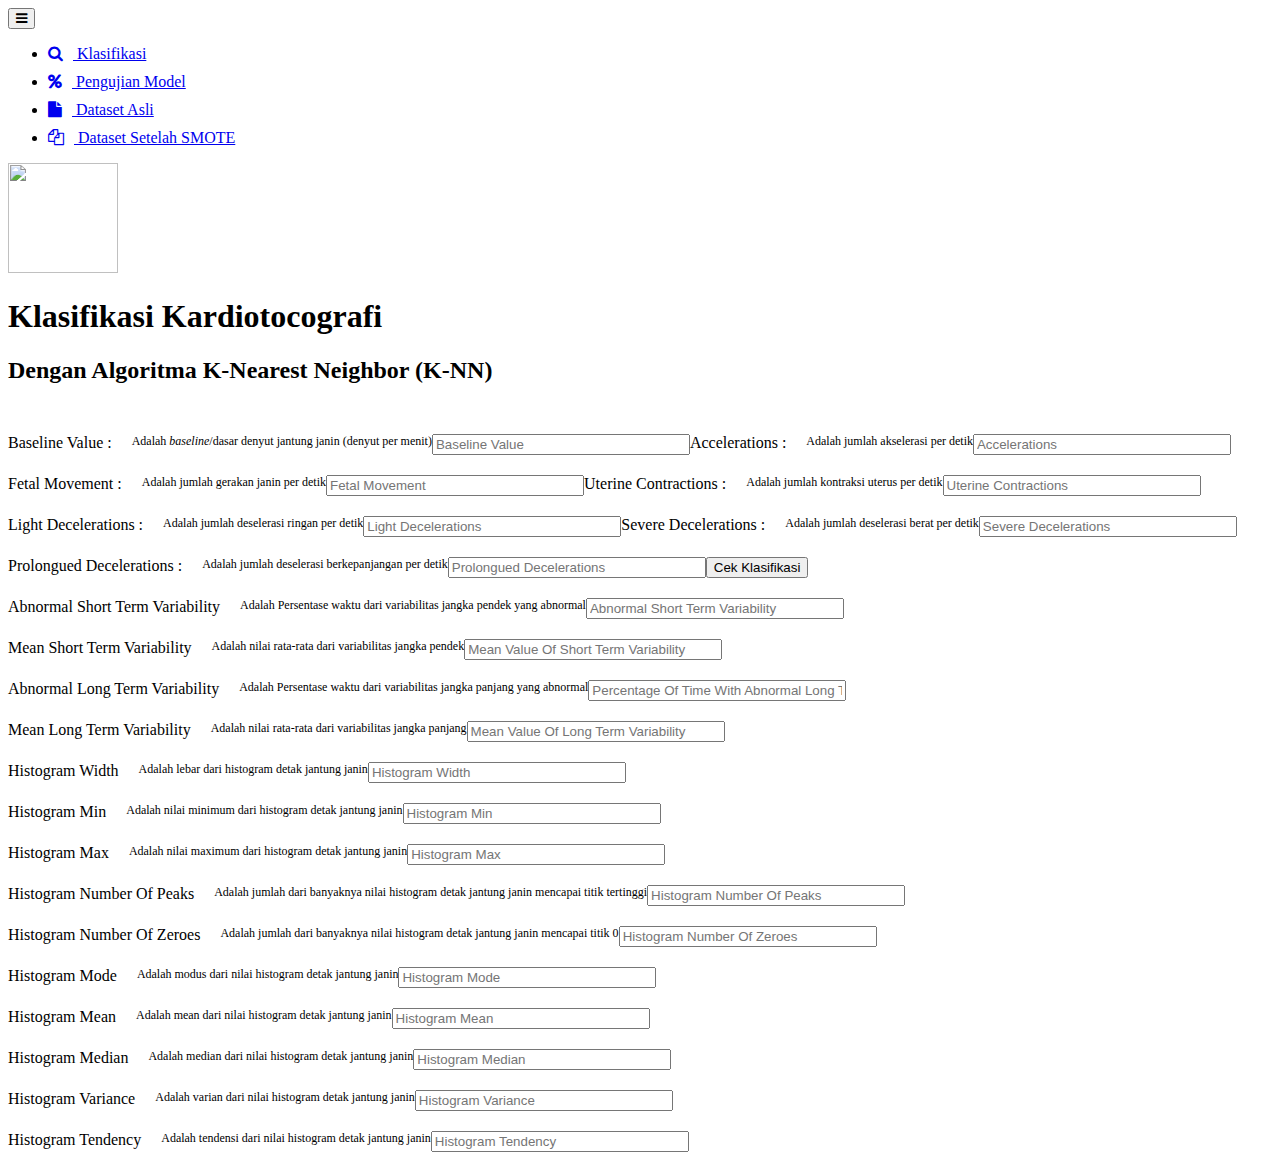
==== templates/index.html @ 3088de6f "tampilan home 2.0" ====
<!DOCTYPE html>
<html lang="en">

<head>
    <meta charset="utf-8">
    <meta content="width=device-width, initial-scale=1.0" name="viewport">

    <title>Klasifikasi Kardiotokografi Dengan Algoritma K-Nearest Neighbor (K-NN)</title>
    <meta content="" name="description">

    <meta content="" name="keywords">

    <!-- Favicons -->
    <link href="../static/img/favicon.png" rel="icon">
    <link href="../static/img/apple-touch-icon.png" rel="apple-touch-icon">

    <!-- Vendor CSS Files -->
    <link href="../static/bootstrap/css/bootstrap.min.css" rel="stylesheet">
    <link href="../static/bootstrap-icons/bootstrap-icons.css" rel="stylesheet">

    <!-- SIDEBAR -->
    <link rel="stylesheet" href="https://stackpath.bootstrapcdn.com/font-awesome/4.7.0/css/font-awesome.min.css">

    <!-- Template Main CSS File -->
    <link href="../static/style.css" rel="stylesheet">

</head>

<body data-bs-spy="scroll" data-bs-target="#navbar" data-bs-offset="100">

    <!-- SIDEBAR -->
    <div class="wrapper d-flex align-items-stretch">
        <nav id="sidebar" class="active">
            <div class="custom-menu">
                <button type="button" id="sidebarCollapse" class="btn btn-primary">
                    <i class="fa fa-bars"></i>
                    <span class="sr-only">Toggle Menu</span>
                </button>
            </div>
            <div class="p-4">

                <ul class="list-unstyled components mb-5">
                    <li class="active" style="margin-bottom: 10px;">
                        <a href="/"><span class="fa fa-search mr-3" style="margin-right: 10px;"></span> Klasifikasi</a>
                    </li>
                    <li style="margin-bottom: 10px;">
                        <a href="/pengujian"><span class="fa fa-percent mr-3" style="margin-right: 10px;"></span>
                            Pengujian Model</a>
                    </li>
                    <li style="margin-bottom: 10px;">
                        <a href="/datasetasli"><span class="fa fa-file mr-3" style="margin-right: 10px;"></span> Dataset
                            Asli</a>
                    </li>
                    <li style="margin-bottom: 10px;">
                        <a href="/datasetsmote"><span class="fa fa-copy mr-3" style="margin-right: 10px;"></span>
                            Dataset Setelah SMOTE</a>
                    </li>
                </ul>
            </div>
        </nav>

        <!-- Page Content  -->
        <div id="content" class="p-4 p-md-5 pt-5">
            <!-- ======= Hero Section ======= -->
            <section id="hero" class="hero d-flex">

                <div class="container">
                    <div class="row">
                        <div class="col-md-1 d-flex flex-column ">
                            <img src="../static/img/fetal1.png" alt="" width="110px" height="110px">
                        </div>
                        <div class="col-md-8 d-flex flex-column ">
                            <h1>Klasifikasi Kardiotocografi</h1>
                            <h2>Dengan Algoritma K-Nearest Neighbor (K-NN)</h2>
                        </div>

                        <form method="post" action="/result" enctype="multipart/form-data">
                            <div class="col-md-12" style="margin-top: 50px;">
                                <div class="mb-12 col-md-12" style="float: left; padding-bottom: 20px;">
                                    <div class="form-group">
                                        <label class="col-form-label col-md-3 col-sm-3 label-align"
                                            style="float: left; text-align: end; padding-right: 20px;">Baseline
                                            Value : </label>
                                        <div class="col-md-9 col-sm-9" style="float: left;">
                                            <input class="form-control col-md-2 col-sm-2" type="text"
                                                name="baseline_value" id="baseline_value" placeholder="Baseline Value"
                                                value="" style="width: 250px;">
                                            <label class="col-form-label col-md-12 col-sm-12 label-align"
                                                style="float: left; font-size: 12px;">Adalah <i>baseline</i>/dasar
                                                denyut jantung janin (denyut per menit)</label>
                                        </div>
                                    </div>
                                </div>
                                <div class="mb-12 col-md-12" style="float: left; padding-bottom: 20px;">
                                    <div class="form-group">
                                        <label class="col-form-label col-md-3 col-sm-3 label-align"
                                            style="float: left; text-align: end; padding-right: 20px;">Accelerations :
                                        </label>
                                        <div class="col-md-9 col-sm-9" style="float: left;">
                                            <input class="col-md-2 col-sm-2 form-control" style="width: 250px;"
                                                type="text" name="accelerations" id="accelerations"
                                                placeholder="Accelerations" value="">
                                            <label class="col-form-label col-md-12 col-sm-12 label-align"
                                                style="float: left; font-size: 12px;">Adalah jumlah akselerasi per
                                                detik</label>
                                        </div>
                                    </div>
                                </div>
                                <div class="mb-12 col-md-12" style="float: left; padding-bottom: 20px;">
                                    <div class="form-group">
                                        <label class="col-form-label col-md-3 col-sm-3 label-align"
                                            style="float: left; text-align: end; padding-right: 20px;">Fetal
                                            Movement : </label>
                                        <div class="col-md-9 col-sm-9" style="float: left;">
                                            <input class="col-md-2 col-sm-2 form-control" style="width: 250px;"
                                                type="text" name="fetal_movement" id="fetal_movement"
                                                placeholder="Fetal Movement" value="">
                                            <label class="col-form-label col-md-12 col-sm-12 label-align"
                                                style="float: left; font-size: 12px;">Adalah jumlah gerakan janin per
                                                detik</label>
                                        </div>
                                    </div>
                                </div>
                                <div class="mb-12 col-md-12" style="float: left; padding-bottom: 20px;">
                                    <div class="form-group">
                                        <label class="col-form-label col-md-3 col-sm-3 label-align"
                                            style="float: left; text-align: end; padding-right: 20px;">Uterine
                                            Contractions : </label>
                                        <div class="col-md-9 col-sm-9" style="float: left;">
                                            <input class="col-md-2 col-sm-2 form-control" style="width: 250px;"
                                                type="text" name="uterine_contractions" id="uterine_contractions"
                                                placeholder="Uterine Contractions" value="">
                                            <label class="col-form-label col-md-12 col-sm-12 label-align"
                                                style="float: left; font-size: 12px;">Adalah jumlah kontraksi uterus per
                                                detik</label>
                                        </div>
                                    </div>
                                </div>
                                <div class="mb-12 col-md-12" style="float: left; padding-bottom: 20px;">
                                    <div class="form-group">
                                        <label class="col-form-label col-md-3 col-sm-3 label-align"
                                            style="float: left; text-align: end; padding-right: 20px;">Light
                                            Decelerations : </label>
                                        <div class="col-md-9 col-sm-9" style="float: left;">
                                            <input class="col-md-2 col-sm-2 form-control" style="width: 250px;"
                                                type="text" name="light_decelerations" id="light_decelerations"
                                                placeholder="Light Decelerations" value="">
                                            <label class="col-form-label col-md-12 col-sm-12 label-align"
                                                style="float: left; font-size: 12px;">Adalah jumlah deselerasi ringan
                                                per detik</label>
                                        </div>
                                    </div>
                                </div>
                                <div class="mb-12 col-md-12" style="float: left; padding-bottom: 20px;">
                                    <div class="form-group">
                                        <label class="col-form-label col-md-3 col-sm-3 label-align"
                                            style="float: left; text-align: end; padding-right: 20px;">Severe
                                            Decelerations : </label>
                                        <div class="col-md-9 col-sm-9" style="float: left;">
                                            <input class="col-md-2 col-sm-2 form-control" style="width: 250px;"
                                                type="text" name="severe_decelerations" id="severe_decelerations"
                                                placeholder="Severe Decelerations" value="">
                                            <label class="col-form-label col-md-12 col-sm-12 label-align"
                                                style="float: left; font-size: 12px;">Adalah jumlah deselerasi berat
                                                per detik</label>
                                        </div>
                                    </div>
                                </div>
                                <div class="mb-12 col-md-12" style="float: left; padding-bottom: 20px;">
                                    <div class="form-group">
                                        <label class="col-form-label col-md-3 col-sm-3 label-align"
                                            style="float: left; text-align: end; padding-right: 20px;">Prolongued
                                            Decelerations : </label>
                                        <div class="col-md-9 col-sm-9" style="float: left;">
                                            <input class="col-md-2 col-sm-2 form-control" style="width: 250px;"
                                                type="text" name="prolongued_decelerations"
                                                id="prolongued_decelerations" placeholder="Prolongued Decelerations"
                                                value="">
                                            <label class="col-form-label col-md-12 col-sm-12 label-align"
                                                style="float: left; font-size: 12px;">Adalah jumlah deselerasi
                                                berkepanjangan per detik</label>
                                        </div>
                                    </div>
                                </div>
                                <div class="mb-12 col-md-12" style="float: left; padding-bottom: 20px;">
                                    <div class="form-group">
                                        <label class="col-form-label col-md-3 col-sm-3 label-align"
                                            style="float: left; text-align: end; padding-right: 20px;">Abnormal Short
                                            Term Variability</label>
                                        <div class="col-md-9 col-sm-9" style="float: left;">
                                            <input class="col-md-2 col-sm-2 form-control" style="width: 250px;"
                                                type="text" name="abnormal_short_term_variability"
                                                id="abnormal_short_term_variability"
                                                placeholder="Abnormal Short Term Variability" value="">
                                            <label class="col-form-label col-md-12 col-sm-12 label-align"
                                                style="float: left; font-size: 12px;">Adalah Persentase waktu dari
                                                variabilitas jangka pendek yang abnormal</label>
                                        </div>
                                    </div>
                                </div>
                                <div class="mb-12 col-md-12" style="float: left; padding-bottom: 20px;">
                                    <div class="form-group">
                                        <label class="col-form-label col-md-3 col-sm-3 label-align"
                                            style="float: left; text-align: end; padding-right: 20px;">Mean
                                            Short Term Variability</label>
                                        <div class="col-md-9 col-sm-9" style="float: left;">
                                            <input class="col-md-2 col-sm-2 form-control" style="width: 250px;"
                                                type="text" name="mean_value_of_short_term_variability"
                                                id="mean_value_of_short_term_variability"
                                                placeholder="Mean Value Of Short Term Variability" value="">
                                            <label class="col-form-label col-md-12 col-sm-12 label-align"
                                                style="float: left; font-size: 12px;">Adalah nilai rata-rata dari
                                                variabilitas jangka pendek</label>
                                        </div>
                                    </div>
                                </div>
                                <div class="mb-12 col-md-12" style="float: left; padding-bottom: 20px;">
                                    <div class="form-group">
                                        <label class="col-form-label col-md-3 col-sm-3 label-align"
                                            style="float: left; text-align: end; padding-right: 20px;">Abnormal Long
                                            Term Variability</label>
                                        <div class="col-md-9 col-sm-9" style="float: left;">
                                            <input class="col-md-2 col-sm-2 form-control" style="width: 250px;"
                                                type="text" name="percentage_of_time_with_abnormal"
                                                id="percentage_of_time_with_abnormal"
                                                placeholder="Percentage Of Time With Abnormal Long Term Variability"
                                                value="">
                                            <label class="col-form-label col-md-12 col-sm-12 label-align"
                                                style="float: left; font-size: 12px;">Adalah Persentase waktu dari
                                                variabilitas jangka panjang yang abnormal</label>
                                        </div>
                                    </div>
                                </div>
                                <div class="mb-12 col-md-12" style="float: left; padding-bottom: 20px;">
                                    <div class="form-group">
                                        <label class="col-form-label col-md-3 col-sm-3 label-align"
                                            style="float: left; text-align: end; padding-right: 20px;">Mean
                                            Long Term Variability</label>
                                        <div class="col-md-9 col-sm-9" style="float: left;">
                                            <input class="col-md-2 col-sm-2 form-control" style="width: 250px;"
                                                type="text" name="mean_value_of_long_term_variability"
                                                id="mean_value_of_long_term_variability"
                                                placeholder="Mean Value Of Long Term Variability" value="">
                                            <label class="col-form-label col-md-12 col-sm-12 label-align"
                                                style="float: left; font-size: 12px;">Adalah nilai rata-rata dari
                                                variabilitas jangka panjang</label>
                                        </div>
                                    </div>
                                </div>
                                <div class="mb-12 col-md-12" style="float: left; padding-bottom: 20px;">
                                    <div class="form-group">
                                        <label class="col-form-label col-md-3 col-sm-3 label-align"
                                            style="float: left; text-align: end; padding-right: 20px;">Histogram
                                            Width</label>
                                        <div class="col-md-9 col-sm-9" style="float: left;">
                                            <input class="col-md-2 col-sm-2 form-control" style="width: 250px;"
                                                type="text" name="histogram_width" id="histogram_width"
                                                placeholder="Histogram Width" value="">
                                            <label class="col-form-label col-md-12 col-sm-12 label-align"
                                                style="float: left; font-size: 12px;">Adalah lebar dari histogram detak
                                                jantung janin</label>
                                        </div>
                                    </div>
                                </div>
                                <div class="mb-12 col-md-12" style="float: left; padding-bottom: 20px;">
                                    <div class="form-group">
                                        <label class="col-form-label col-md-3 col-sm-3 label-align"
                                            style="float: left; text-align: end; padding-right: 20px;">Histogram
                                            Min</label>
                                        <div class="col-md-9 col-sm-9" style="float: left;">
                                            <input class="col-md-2 col-sm-2 form-control" style="width: 250px;"
                                                type="text" name="histogram_min" id="histogram_min"
                                                placeholder="Histogram Min" value="">
                                            <label class="col-form-label col-md-12 col-sm-12 label-align"
                                                style="float: left; font-size: 12px;">Adalah nilai minimum dari
                                                histogram detak jantung janin</label>
                                        </div>
                                    </div>
                                </div>
                                <div class="mb-12 col-md-12" style="float: left; padding-bottom: 20px;">
                                    <div class="form-group">
                                        <label class="col-form-label col-md-3 col-sm-3 label-align"
                                            style="float: left; text-align: end; padding-right: 20px;">Histogram
                                            Max</label>
                                        <div class="col-md-9 col-sm-9" style="float: left;">
                                            <input class="col-md-2 col-sm-2 form-control" style="width: 250px;"
                                                type="text" name="histogram_max" id="histogram_max"
                                                placeholder="Histogram Max" value="">
                                            <label class="col-form-label col-md-12 col-sm-12 label-align"
                                                style="float: left; font-size: 12px;">Adalah nilai maximum dari
                                                histogram detak jantung janin</label>
                                        </div>
                                    </div>
                                </div>
                                <div class="mb-12 col-md-12" style="float: left; padding-bottom: 20px;">
                                    <div class="form-group">
                                        <label class="col-form-label col-md-3 col-sm-3 label-align"
                                            style="float: left; text-align: end; padding-right: 20px;">Histogram Number
                                            Of Peaks</label>
                                        <div class="col-md-9 col-sm-9" style="float: left;">
                                            <input class="col-md-2 col-sm-2 form-control" style="width: 250px;"
                                                type="text" name="histogram_number_of_peaks"
                                                id="histogram_number_of_peaks" placeholder="Histogram Number Of Peaks"
                                                value="">
                                            <label class="col-form-label col-md-12 col-sm-12 label-align"
                                                style="float: left; font-size: 12px;">Adalah jumlah dari banyaknya nilai
                                                histogram detak jantung janin mencapai titik tertinggi</label>
                                        </div>
                                    </div>
                                </div>
                                <div class="mb-12 col-md-12" style="float: left; padding-bottom: 20px;">
                                    <div class="form-group">
                                        <label class="col-form-label col-md-3 col-sm-3 label-align"
                                            style="float: left; text-align: end; padding-right: 20px;">Histogram Number
                                            Of Zeroes</label>
                                        <div class="col-md-9 col-sm-9" style="float: left;">
                                            <input class="col-md-2 col-sm-2 form-control" style="width: 250px;"
                                                type="text" name="histogram_number_of_zeroes"
                                                id="histogram_number_of_zeroes" placeholder="Histogram Number Of Zeroes"
                                                value="">
                                            <label class="col-form-label col-md-12 col-sm-12 label-align"
                                                style="float: left; font-size: 12px;">Adalah jumlah dari banyaknya nilai
                                                histogram detak jantung janin mencapai titik 0</label>
                                        </div>
                                    </div>
                                </div>
                                <div class="mb-12 col-md-12" style="float: left; padding-bottom: 20px;">
                                    <div class="form-group">
                                        <label class="col-form-label col-md-3 col-sm-3 label-align"
                                            style="float: left; text-align: end; padding-right: 20px;">Histogram
                                            Mode</label>
                                        <div class="col-md-9 col-sm-9" style="float: left;">
                                            <input class="col-md-2 col-sm-2 form-control" style="width: 250px;"
                                                type="text" name="histogram_mode" id="histogram_mode"
                                                placeholder="Histogram Mode" value="">
                                            <label class="col-form-label col-md-12 col-sm-12 label-align"
                                                style="float: left; font-size: 12px;">Adalah modus dari nilai
                                                histogram detak jantung janin</label>
                                        </div>
                                    </div>
                                </div>
                                <div class="mb-12 col-md-12" style="float: left; padding-bottom: 20px;">
                                    <div class="form-group">
                                        <label class="col-form-label col-md-3 col-sm-3 label-align"
                                            style="float: left; text-align: end; padding-right: 20px;">Histogram
                                            Mean</label>
                                        <div class="col-md-9 col-sm-9" style="float: left;">
                                            <input class="col-md-2 col-sm-2 form-control" style="width: 250px;"
                                                type="text" name="histogram_mean" id="histogram_mean"
                                                placeholder="Histogram Mean" value="">
                                            <label class="col-form-label col-md-12 col-sm-12 label-align"
                                                style="float: left; font-size: 12px;">Adalah mean dari nilai
                                                histogram detak jantung janin</label>
                                        </div>
                                    </div>
                                </div>
                                <div class="mb-12 col-md-12" style="float: left; padding-bottom: 20px;">
                                    <div class="form-group">
                                        <label class="col-form-label col-md-3 col-sm-3 label-align"
                                            style="float: left; text-align: end; padding-right: 20px;">Histogram
                                            Median</label>
                                        <div class="col-md-9 col-sm-9" style="float: left;">
                                            <input class="col-md-2 col-sm-2 form-control" style="width: 250px;"
                                                type="text" name="histogram_median" id="histogram_median"
                                                placeholder="Histogram Median" value="">
                                            <label class="col-form-label col-md-12 col-sm-12 label-align"
                                                style="float: left; font-size: 12px;">Adalah median dari nilai
                                                histogram detak jantung janin</label>
                                        </div>
                                    </div>
                                </div>
                                <div class="mb-12 col-md-12" style="float: left; padding-bottom: 20px;">
                                    <div class="form-group">
                                        <label class="col-form-label col-md-3 col-sm-3 label-align"
                                            style="float: left; text-align: end; padding-right: 20px;">Histogram
                                            Variance</label>
                                        <div class="col-md-9 col-sm-9" style="float: left;">
                                            <input class="col-md-2 col-sm-2 form-control" style="width: 250px;"
                                                type="text" name="histogram_variance" id="histogram_variance"
                                                placeholder="Histogram Variance" value="">
                                            <label class="col-form-label col-md-12 col-sm-12 label-align"
                                                style="float: left; font-size: 12px;">Adalah varian dari nilai
                                                histogram detak jantung janin</label>
                                        </div>
                                    </div>
                                </div>
                                <div class="mb-12 col-md-12" style="float: left; padding-bottom: 20px;">
                                    <div class="form-group">
                                        <label class="col-form-label col-md-3 col-sm-3 label-align"
                                            style="float: left; text-align: end; padding-right: 20px;">Histogram
                                            Tendency</label>
                                        <div class="col-md-9 col-sm-9" style="float: left;">
                                            <input class="col-md-2 col-sm-2 form-control" style="width: 250px;"
                                                type="text" name="histogram_tendency" id="histogram_tendency"
                                                placeholder="Histogram Tendency" value="">
                                            <label class="col-form-label col-md-12 col-sm-12 label-align"
                                                style="float: left; font-size: 12px;">Adalah tendensi dari nilai
                                                histogram detak jantung janin</label>
                                        </div>
                                    </div>
                                </div>
                            </div>
                            <div class="col-md-12 d-flex flex-column" style="padding-left: 360px;">
                                <div class="text-center text-lg-start">
                                    <input class="btn btn-get-started" type="submit" value="Cek Klasifikasi">
                                </div>
                            </div>
                        </form>
                    </div>
                </div>
            </section>
            <!-- End Hero -->
        </div>
    </div>



    <a href="#" class="back-to-top d-flex align-items-center justify-content-center"><i
            class="bi bi-arrow-up-short"></i></a>

    <!-- Vendor JS Files -->
    <script src="../static/bootstrap/js/bootstrap.bundle.js"></script>

    <!-- SIDEBAR-->
    <script src="../static/sidebar/popper.js"></script>
    <script src="../static/sidebar/bootstrap.min.js"></script>
    <script src="../static/sidebar/jquery.min.js"></script>
    <script src="../static/sidebar/main.js"></script>


    <!-- Template Main JS File -->
    <script src="../static/main.js"></script>

</body>

</html>
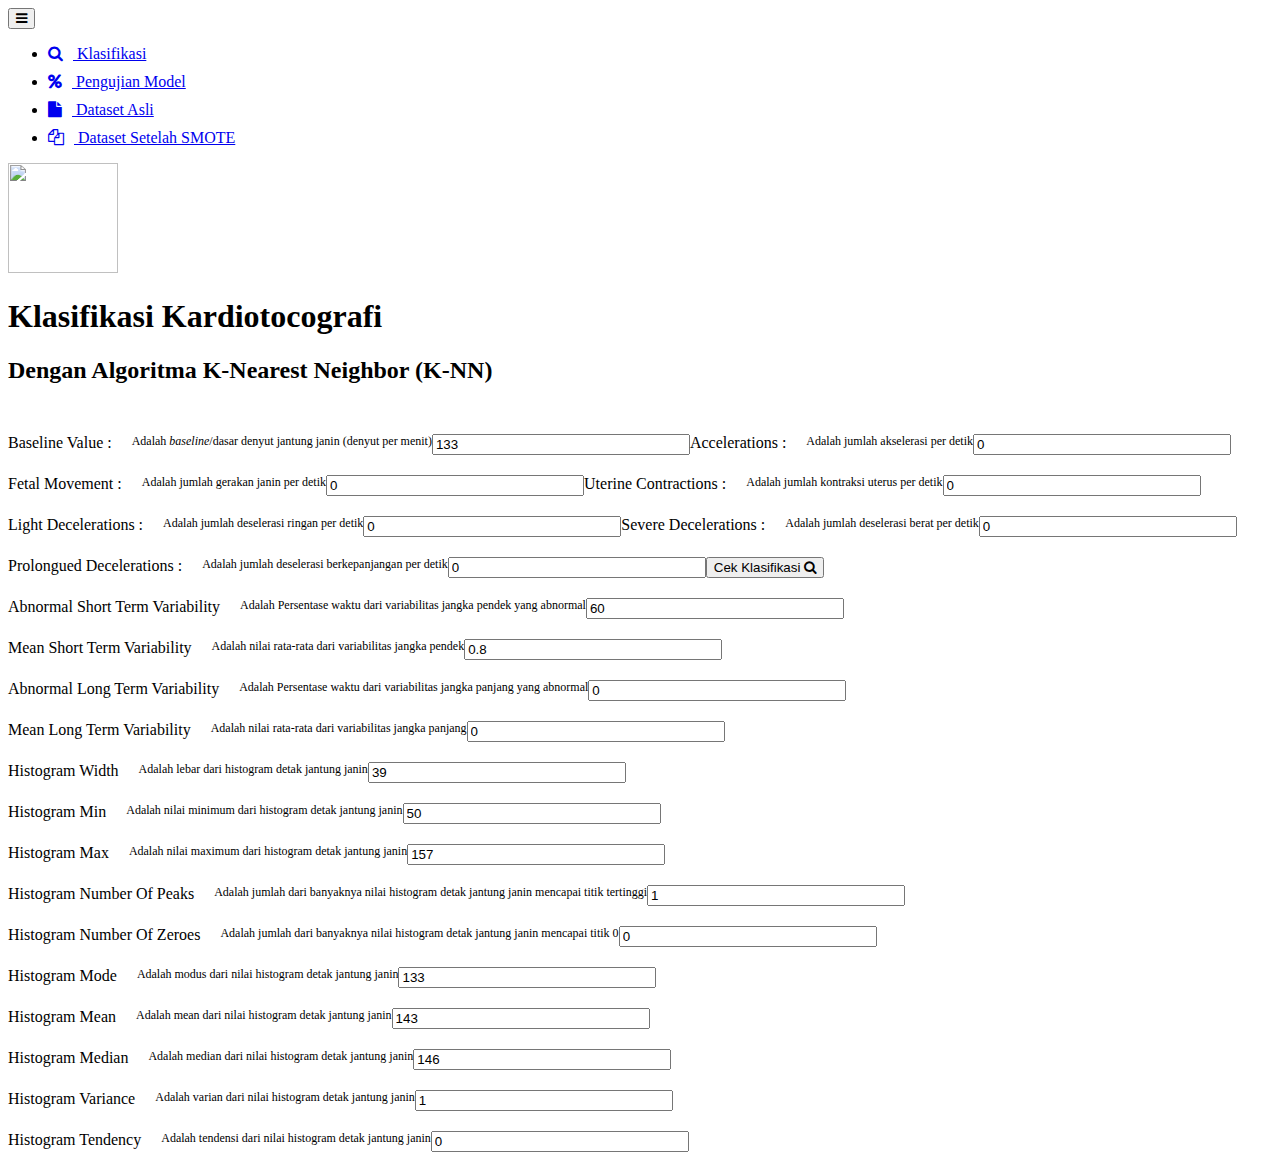
==== commit 238808b2: "add value modus in index.html" ====
--- a/templates/index.html
+++ b/templates/index.html
@@ -84,7 +84,7 @@
                                         <div class="col-md-9 col-sm-9" style="float: left;">
                                             <input class="form-control col-md-2 col-sm-2" type="text"
                                                 name="baseline_value" id="baseline_value" placeholder="Baseline Value"
-                                                value="" style="width: 250px;">
+                                                value=133 style="width: 250px;" required>
                                             <label class="col-form-label col-md-12 col-sm-12 label-align"
                                                 style="float: left; font-size: 12px;">Adalah <i>baseline</i>/dasar
                                                 denyut jantung janin (denyut per menit)</label>
@@ -99,7 +99,7 @@
                                         <div class="col-md-9 col-sm-9" style="float: left;">
                                             <input class="col-md-2 col-sm-2 form-control" style="width: 250px;"
                                                 type="text" name="accelerations" id="accelerations"
-                                                placeholder="Accelerations" value="">
+                                                placeholder="Accelerations" value=0 required>
                                             <label class="col-form-label col-md-12 col-sm-12 label-align"
                                                 style="float: left; font-size: 12px;">Adalah jumlah akselerasi per
                                                 detik</label>
@@ -114,7 +114,7 @@
                                         <div class="col-md-9 col-sm-9" style="float: left;">
                                             <input class="col-md-2 col-sm-2 form-control" style="width: 250px;"
                                                 type="text" name="fetal_movement" id="fetal_movement"
-                                                placeholder="Fetal Movement" value="">
+                                                placeholder="Fetal Movement" value=0 required>
                                             <label class="col-form-label col-md-12 col-sm-12 label-align"
                                                 style="float: left; font-size: 12px;">Adalah jumlah gerakan janin per
                                                 detik</label>
@@ -129,7 +129,7 @@
                                         <div class="col-md-9 col-sm-9" style="float: left;">
                                             <input class="col-md-2 col-sm-2 form-control" style="width: 250px;"
                                                 type="text" name="uterine_contractions" id="uterine_contractions"
-                                                placeholder="Uterine Contractions" value="">
+                                                placeholder="Uterine Contractions" value=0 required>
                                             <label class="col-form-label col-md-12 col-sm-12 label-align"
                                                 style="float: left; font-size: 12px;">Adalah jumlah kontraksi uterus per
                                                 detik</label>
@@ -144,7 +144,7 @@
                                         <div class="col-md-9 col-sm-9" style="float: left;">
                                             <input class="col-md-2 col-sm-2 form-control" style="width: 250px;"
                                                 type="text" name="light_decelerations" id="light_decelerations"
-                                                placeholder="Light Decelerations" value="">
+                                                placeholder="Light Decelerations" value=0 required>
                                             <label class="col-form-label col-md-12 col-sm-12 label-align"
                                                 style="float: left; font-size: 12px;">Adalah jumlah deselerasi ringan
                                                 per detik</label>
@@ -159,7 +159,7 @@
                                         <div class="col-md-9 col-sm-9" style="float: left;">
                                             <input class="col-md-2 col-sm-2 form-control" style="width: 250px;"
                                                 type="text" name="severe_decelerations" id="severe_decelerations"
-                                                placeholder="Severe Decelerations" value="">
+                                                placeholder="Severe Decelerations" value=0 required>
                                             <label class="col-form-label col-md-12 col-sm-12 label-align"
                                                 style="float: left; font-size: 12px;">Adalah jumlah deselerasi berat
                                                 per detik</label>
@@ -175,7 +175,7 @@
                                             <input class="col-md-2 col-sm-2 form-control" style="width: 250px;"
                                                 type="text" name="prolongued_decelerations"
                                                 id="prolongued_decelerations" placeholder="Prolongued Decelerations"
-                                                value="">
+                                                value=0 required>
                                             <label class="col-form-label col-md-12 col-sm-12 label-align"
                                                 style="float: left; font-size: 12px;">Adalah jumlah deselerasi
                                                 berkepanjangan per detik</label>
@@ -191,7 +191,7 @@
                                             <input class="col-md-2 col-sm-2 form-control" style="width: 250px;"
                                                 type="text" name="abnormal_short_term_variability"
                                                 id="abnormal_short_term_variability"
-                                                placeholder="Abnormal Short Term Variability" value="">
+                                                placeholder="Abnormal Short Term Variability" value=60 required>
                                             <label class="col-form-label col-md-12 col-sm-12 label-align"
                                                 style="float: left; font-size: 12px;">Adalah Persentase waktu dari
                                                 variabilitas jangka pendek yang abnormal</label>
@@ -207,7 +207,7 @@
                                             <input class="col-md-2 col-sm-2 form-control" style="width: 250px;"
                                                 type="text" name="mean_value_of_short_term_variability"
                                                 id="mean_value_of_short_term_variability"
-                                                placeholder="Mean Value Of Short Term Variability" value="">
+                                                placeholder="Mean Value Of Short Term Variability" value=0.8 required>
                                             <label class="col-form-label col-md-12 col-sm-12 label-align"
                                                 style="float: left; font-size: 12px;">Adalah nilai rata-rata dari
                                                 variabilitas jangka pendek</label>
@@ -224,7 +224,7 @@
                                                 type="text" name="percentage_of_time_with_abnormal"
                                                 id="percentage_of_time_with_abnormal"
                                                 placeholder="Percentage Of Time With Abnormal Long Term Variability"
-                                                value="">
+                                                value=0 required>
                                             <label class="col-form-label col-md-12 col-sm-12 label-align"
                                                 style="float: left; font-size: 12px;">Adalah Persentase waktu dari
                                                 variabilitas jangka panjang yang abnormal</label>
@@ -240,7 +240,7 @@
                                             <input class="col-md-2 col-sm-2 form-control" style="width: 250px;"
                                                 type="text" name="mean_value_of_long_term_variability"
                                                 id="mean_value_of_long_term_variability"
-                                                placeholder="Mean Value Of Long Term Variability" value="">
+                                                placeholder="Mean Value Of Long Term Variability" value=0 required>
                                             <label class="col-form-label col-md-12 col-sm-12 label-align"
                                                 style="float: left; font-size: 12px;">Adalah nilai rata-rata dari
                                                 variabilitas jangka panjang</label>
@@ -255,7 +255,7 @@
                                         <div class="col-md-9 col-sm-9" style="float: left;">
                                             <input class="col-md-2 col-sm-2 form-control" style="width: 250px;"
                                                 type="text" name="histogram_width" id="histogram_width"
-                                                placeholder="Histogram Width" value="">
+                                                placeholder="Histogram Width" value=39 required>
                                             <label class="col-form-label col-md-12 col-sm-12 label-align"
                                                 style="float: left; font-size: 12px;">Adalah lebar dari histogram detak
                                                 jantung janin</label>
@@ -270,7 +270,7 @@
                                         <div class="col-md-9 col-sm-9" style="float: left;">
                                             <input class="col-md-2 col-sm-2 form-control" style="width: 250px;"
                                                 type="text" name="histogram_min" id="histogram_min"
-                                                placeholder="Histogram Min" value="">
+                                                placeholder="Histogram Min" value=50 required>
                                             <label class="col-form-label col-md-12 col-sm-12 label-align"
                                                 style="float: left; font-size: 12px;">Adalah nilai minimum dari
                                                 histogram detak jantung janin</label>
@@ -285,7 +285,7 @@
                                         <div class="col-md-9 col-sm-9" style="float: left;">
                                             <input class="col-md-2 col-sm-2 form-control" style="width: 250px;"
                                                 type="text" name="histogram_max" id="histogram_max"
-                                                placeholder="Histogram Max" value="">
+                                                placeholder="Histogram Max" value=157 required>
                                             <label class="col-form-label col-md-12 col-sm-12 label-align"
                                                 style="float: left; font-size: 12px;">Adalah nilai maximum dari
                                                 histogram detak jantung janin</label>
@@ -301,7 +301,7 @@
                                             <input class="col-md-2 col-sm-2 form-control" style="width: 250px;"
                                                 type="text" name="histogram_number_of_peaks"
                                                 id="histogram_number_of_peaks" placeholder="Histogram Number Of Peaks"
-                                                value="">
+                                                value=1 required>
                                             <label class="col-form-label col-md-12 col-sm-12 label-align"
                                                 style="float: left; font-size: 12px;">Adalah jumlah dari banyaknya nilai
                                                 histogram detak jantung janin mencapai titik tertinggi</label>
@@ -317,7 +317,7 @@
                                             <input class="col-md-2 col-sm-2 form-control" style="width: 250px;"
                                                 type="text" name="histogram_number_of_zeroes"
                                                 id="histogram_number_of_zeroes" placeholder="Histogram Number Of Zeroes"
-                                                value="">
+                                                value=0 required>
                                             <label class="col-form-label col-md-12 col-sm-12 label-align"
                                                 style="float: left; font-size: 12px;">Adalah jumlah dari banyaknya nilai
                                                 histogram detak jantung janin mencapai titik 0</label>
@@ -332,7 +332,7 @@
                                         <div class="col-md-9 col-sm-9" style="float: left;">
                                             <input class="col-md-2 col-sm-2 form-control" style="width: 250px;"
                                                 type="text" name="histogram_mode" id="histogram_mode"
-                                                placeholder="Histogram Mode" value="">
+                                                placeholder="Histogram Mode" value=133 required>
                                             <label class="col-form-label col-md-12 col-sm-12 label-align"
                                                 style="float: left; font-size: 12px;">Adalah modus dari nilai
                                                 histogram detak jantung janin</label>
@@ -347,7 +347,7 @@
                                         <div class="col-md-9 col-sm-9" style="float: left;">
                                             <input class="col-md-2 col-sm-2 form-control" style="width: 250px;"
                                                 type="text" name="histogram_mean" id="histogram_mean"
-                                                placeholder="Histogram Mean" value="">
+                                                placeholder="Histogram Mean" value=143 required>
                                             <label class="col-form-label col-md-12 col-sm-12 label-align"
                                                 style="float: left; font-size: 12px;">Adalah mean dari nilai
                                                 histogram detak jantung janin</label>
@@ -362,7 +362,7 @@
                                         <div class="col-md-9 col-sm-9" style="float: left;">
                                             <input class="col-md-2 col-sm-2 form-control" style="width: 250px;"
                                                 type="text" name="histogram_median" id="histogram_median"
-                                                placeholder="Histogram Median" value="">
+                                                placeholder="Histogram Median" value=146 required>
                                             <label class="col-form-label col-md-12 col-sm-12 label-align"
                                                 style="float: left; font-size: 12px;">Adalah median dari nilai
                                                 histogram detak jantung janin</label>
@@ -377,7 +377,7 @@
                                         <div class="col-md-9 col-sm-9" style="float: left;">
                                             <input class="col-md-2 col-sm-2 form-control" style="width: 250px;"
                                                 type="text" name="histogram_variance" id="histogram_variance"
-                                                placeholder="Histogram Variance" value="">
+                                                placeholder="Histogram Variance" value=1 required>
                                             <label class="col-form-label col-md-12 col-sm-12 label-align"
                                                 style="float: left; font-size: 12px;">Adalah varian dari nilai
                                                 histogram detak jantung janin</label>
@@ -392,7 +392,7 @@
                                         <div class="col-md-9 col-sm-9" style="float: left;">
                                             <input class="col-md-2 col-sm-2 form-control" style="width: 250px;"
                                                 type="text" name="histogram_tendency" id="histogram_tendency"
-                                                placeholder="Histogram Tendency" value="">
+                                                placeholder="Histogram Tendency" value=0 required>
                                             <label class="col-form-label col-md-12 col-sm-12 label-align"
                                                 style="float: left; font-size: 12px;">Adalah tendensi dari nilai
                                                 histogram detak jantung janin</label>
@@ -402,7 +402,11 @@
                             </div>
                             <div class="col-md-12 d-flex flex-column" style="padding-left: 360px;">
                                 <div class="text-center text-lg-start">
-                                    <input class="btn btn-get-started" type="submit" value="Cek Klasifikasi">
+                                    <!-- <input class="btn btn-get-started" type="submit" value="Cek Klasifikasi"
+                                        style="height:50px;"> -->
+                                    <button type="submit" class="btn btn-get-started">
+                                        Cek Klasifikasi <i class="fa fa-search "></i>
+                                    </button>
                                 </div>
                             </div>
                         </form>
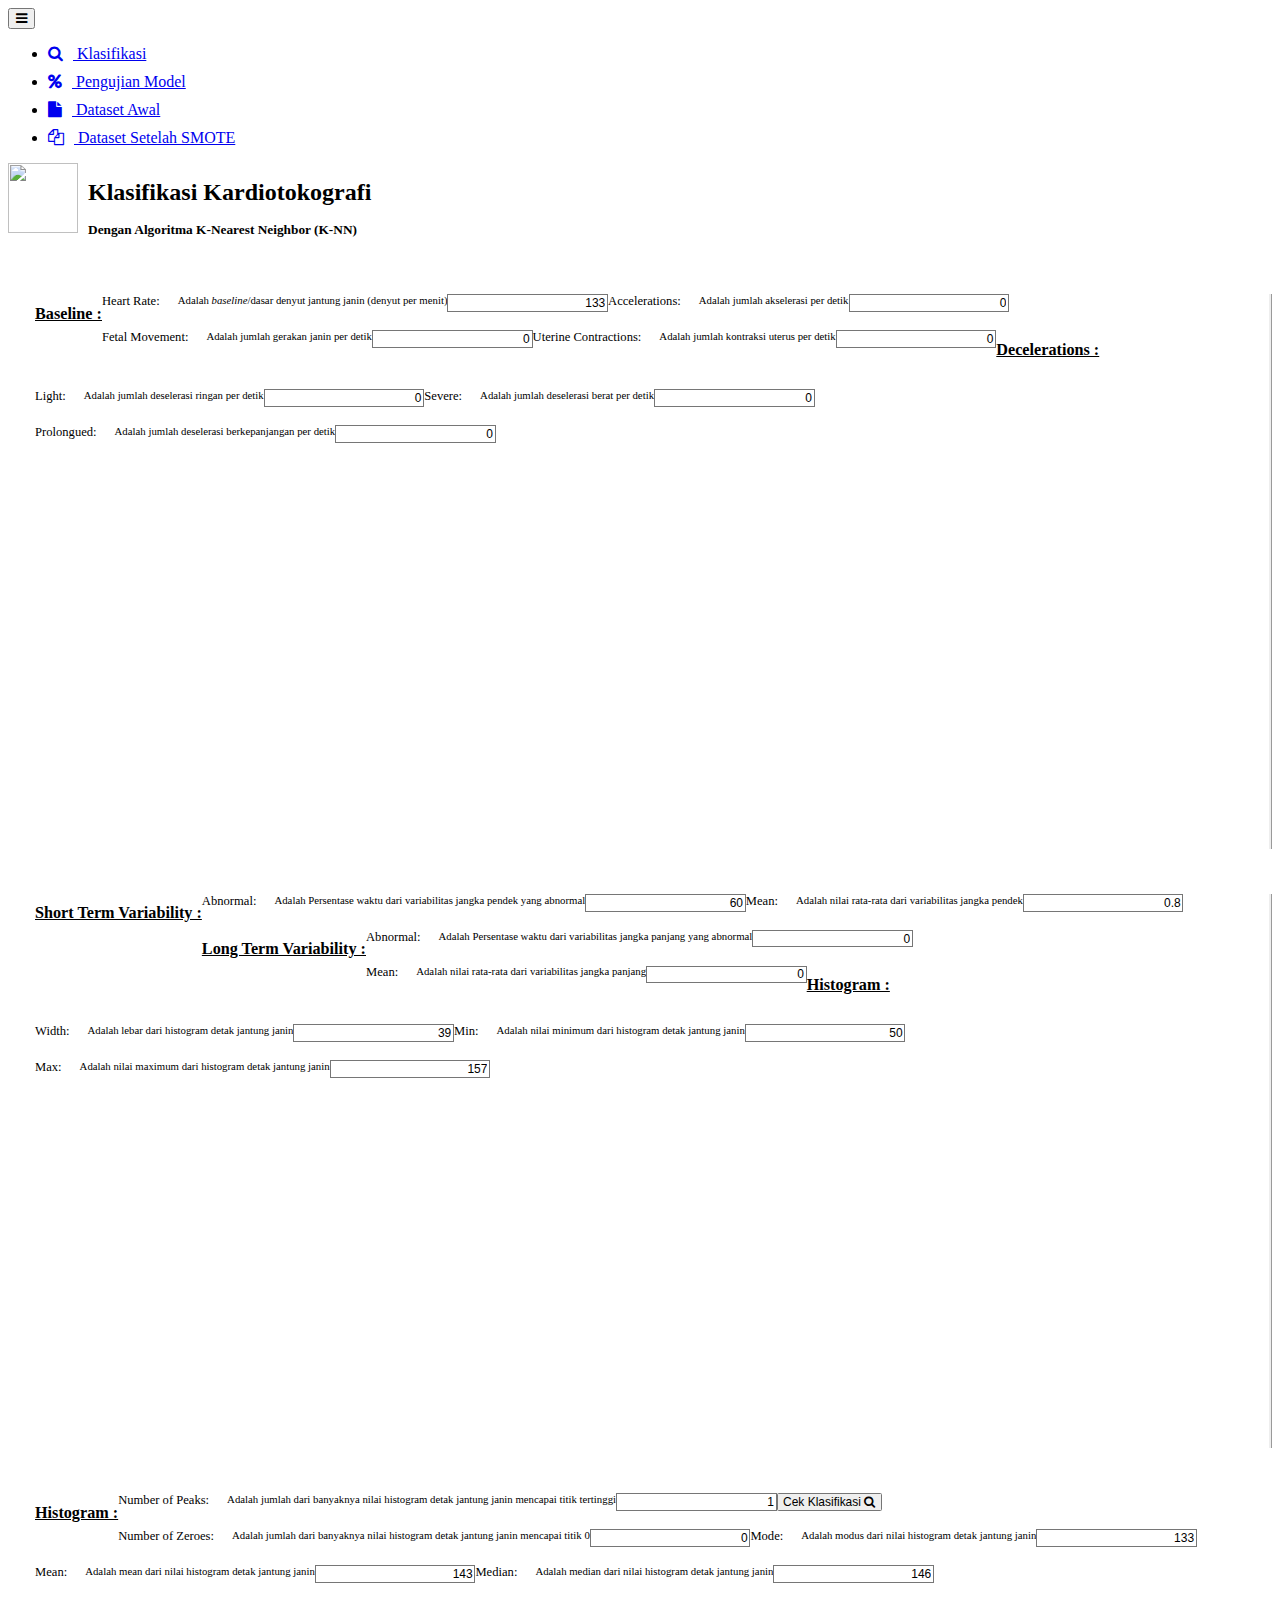
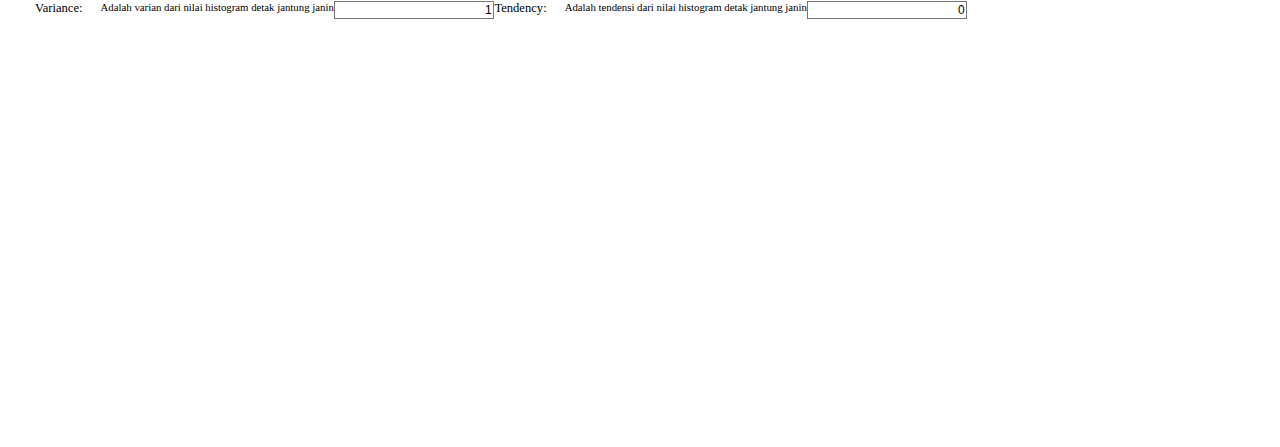
==== commit a9d29145: "update tampilan result" ====
--- a/templates/index.html
+++ b/templates/index.html
@@ -19,15 +19,34 @@
     <link href="../static/bootstrap-icons/bootstrap-icons.css" rel="stylesheet">
 
     <!-- SIDEBAR -->
-    <link rel="stylesheet" href="https://stackpath.bootstrapcdn.com/font-awesome/4.7.0/css/font-awesome.min.css">
+    <link href="../static/font-awesome-4.7.0/css/font-awesome.min.css" rel="stylesheet">
 
     <!-- Template Main CSS File -->
     <link href="../static/style.css" rel="stylesheet">
 
+    <!-- LOADER JQuery -->
+    <script src="https://code.jquery.com/jquery-3.5.1.min.js"></script>
+    <script src="https://cdnjs.cloudflare.com/ajax/libs/modernizr/2.8.3/modernizr.js"></script>
+    <script>
+        $(document).ready(function () {
+            var myVar;
+            $(".jsload").click(function () {
+                $("body").addClass("loading");
+            });
+        });
+    </script>
+
+    <style>
+        input {
+            text-align: right;
+        }
+    </style>
+
+
 </head>
 
 <body data-bs-spy="scroll" data-bs-target="#navbar" data-bs-offset="100">
-
+    <!-- <div id="loader"></div> -->
     <!-- SIDEBAR -->
     <div class="wrapper d-flex align-items-stretch">
         <nav id="sidebar" class="active">
@@ -41,19 +60,20 @@
 
                 <ul class="list-unstyled components mb-5">
                     <li class="active" style="margin-bottom: 10px;">
-                        <a href="/"><span class="fa fa-search mr-3" style="margin-right: 10px;"></span> Klasifikasi</a>
+                        <a href="/"><span class="fa fa-search mr-3" style="margin-right: 10px;">
+                            </span> Klasifikasi </a>
                     </li>
                     <li style="margin-bottom: 10px;">
                         <a href="/pengujian"><span class="fa fa-percent mr-3" style="margin-right: 10px;"></span>
-                            Pengujian Model</a>
+                            Pengujian Model </a>
                     </li>
                     <li style="margin-bottom: 10px;">
                         <a href="/datasetasli"><span class="fa fa-file mr-3" style="margin-right: 10px;"></span> Dataset
-                            Asli</a>
+                            Awal </a>
                     </li>
                     <li style="margin-bottom: 10px;">
                         <a href="/datasetsmote"><span class="fa fa-copy mr-3" style="margin-right: 10px;"></span>
-                            Dataset Setelah SMOTE</a>
+                            Dataset Setelah SMOTE </a>
                     </li>
                 </ul>
             </div>
@@ -62,45 +82,62 @@
         <!-- Page Content  -->
         <div id="content" class="p-4 p-md-5 pt-5">
             <!-- ======= Hero Section ======= -->
-            <section id="hero" class="hero d-flex">
-
-                <div class="container">
-                    <div class="row">
-                        <div class="col-md-1 d-flex flex-column ">
-                            <img src="../static/img/fetal1.png" alt="" width="110px" height="110px">
+            <section id="hero" class="hero">
+
+                <!-- <div class="container" style="margin-left: 0px; margin-right: 0px;"> -->
+                <div class="row">
+                    <div class="col-md-12">
+                        <div class="col-md-5" style="float: left; text-align: end; padding-right: 10px;">
+                            <img src="../static/img/fetal1.png" alt="" width="70px" height="70px">
                         </div>
-                        <div class="col-md-8 d-flex flex-column ">
-                            <h1>Klasifikasi Kardiotocografi</h1>
-                            <h2>Dengan Algoritma K-Nearest Neighbor (K-NN)</h2>
+                        <div class="col-md-6" style="float: left;">
+                            <h1 style="font-size: x-large;">Klasifikasi Kardiotokografi</h1>
+                            <h2 style="font-size: smaller;">Dengan Algoritma K-Nearest Neighbor (K-NN)</h2>
                         </div>
-
+                    </div>
+                    <div style="zoom: 90%">
                         <form method="post" action="/result" enctype="multipart/form-data">
-                            <div class="col-md-12" style="margin-top: 50px;">
-                                <div class="mb-12 col-md-12" style="float: left; padding-bottom: 20px;">
-                                    <div class="form-group">
-                                        <label class="col-form-label col-md-3 col-sm-3 label-align"
-                                            style="float: left; text-align: end; padding-right: 20px;">Baseline
-                                            Value : </label>
-                                        <div class="col-md-9 col-sm-9" style="float: left;">
-                                            <input class="form-control col-md-2 col-sm-2" type="text"
-                                                name="baseline_value" id="baseline_value" placeholder="Baseline Value"
-                                                value=133 style="width: 250px;" required>
-                                            <label class="col-form-label col-md-12 col-sm-12 label-align"
-                                                style="float: left; font-size: 12px;">Adalah <i>baseline</i>/dasar
+                            <!-- Kolom 1 -->
+                            <div class="col-md-4"
+                                style="margin-top: 50px; float: left; padding-left: 30px; border-right-style: ridge; height: 616px">
+                                <div class="mb-12 col-md-12" style="float: left; padding-bottom: 20px;">
+                                    <!-- <label class="col-form-label col-md-6 col-sm-6 label-align"
+                                    style="float: left; padding-right: 20px; font-size: x-large;"><u>Decelerations
+                                        :</u>
+                                </label> -->
+                                    <h1 style="font-size: large;"><u>Baseline : </u></h1>
+                                </div>
+                                <div class="mb-12 col-md-12" style="float: left; padding-bottom: 20px;">
+                                    <div class="form-group">
+                                        <label class="col-form-label col-md-2 col-sm-2 label-align"
+                                            style="float: left; text-align: end; font-size: 14px;">Heart
+                                            Rate</label>
+                                        <label class="col-form-label col-md-1 col-sm-1 label-align"
+                                            style="float: left; text-align: end; padding-right: 20px; font-size: 14px;">
+                                            : </label>
+                                        <div class="col-md-9 col-sm-9" style="float: left;">
+                                            <input class="col-md-2 col-sm-2 form-control inputcss" type="text"
+                                                name="baseline_value" id="baseline_value" placeholder="" value=133
+                                                maxlength="3" required>
+                                            <label class="col-form-label col-md-9 col-sm-9 label-align"
+                                                style="float: left; font-size: 12px; ">Adalah
+                                                <i>baseline</i>/dasar
                                                 denyut jantung janin (denyut per menit)</label>
                                         </div>
                                     </div>
                                 </div>
                                 <div class="mb-12 col-md-12" style="float: left; padding-bottom: 20px;">
                                     <div class="form-group">
-                                        <label class="col-form-label col-md-3 col-sm-3 label-align"
-                                            style="float: left; text-align: end; padding-right: 20px;">Accelerations :
-                                        </label>
-                                        <div class="col-md-9 col-sm-9" style="float: left;">
-                                            <input class="col-md-2 col-sm-2 form-control" style="width: 250px;"
-                                                type="text" name="accelerations" id="accelerations"
-                                                placeholder="Accelerations" value=0 required>
-                                            <label class="col-form-label col-md-12 col-sm-12 label-align"
+                                        <label class="col-form-label col-md-2 col-sm-2 label-align"
+                                            style="float: left; text-align: end; font-size: 14px;">Accelerations</label>
+                                        <label class="col-form-label col-md-1 col-sm-1 label-align"
+                                            style="float: left; text-align: end; padding-right: 20px; font-size: 14px;">
+                                            : </label>
+                                        <div class="col-md-9 col-sm-9" style="float: left;">
+                                            <input class="col-md-2 col-sm-2 form-control inputcss" type="text"
+                                                name="accelerations" id="accelerations" placeholder="" value=0
+                                                maxlength="5" required>
+                                            <label class="col-form-label col-md-9 col-sm-9 label-align"
                                                 style="float: left; font-size: 12px;">Adalah jumlah akselerasi per
                                                 detik</label>
                                         </div>
@@ -108,14 +145,17 @@
                                 </div>
                                 <div class="mb-12 col-md-12" style="float: left; padding-bottom: 20px;">
                                     <div class="form-group">
-                                        <label class="col-form-label col-md-3 col-sm-3 label-align"
-                                            style="float: left; text-align: end; padding-right: 20px;">Fetal
-                                            Movement : </label>
-                                        <div class="col-md-9 col-sm-9" style="float: left;">
-                                            <input class="col-md-2 col-sm-2 form-control" style="width: 250px;"
-                                                type="text" name="fetal_movement" id="fetal_movement"
-                                                placeholder="Fetal Movement" value=0 required>
-                                            <label class="col-form-label col-md-12 col-sm-12 label-align"
+                                        <label class="col-form-label col-md-2 col-sm-2 label-align"
+                                            style="float: left; text-align: end; font-size: 14px;">Fetal
+                                            Movement</label>
+                                        <label class="col-form-label col-md-1 col-sm-1 label-align"
+                                            style="float: left; text-align: end; padding-right: 20px; font-size: 14px;">
+                                            : </label>
+                                        <div class="col-md-9 col-sm-9" style="float: left;">
+                                            <input class="col-md-2 col-sm-2 form-control inputcss" type="text"
+                                                name="fetal_movement" id="fetal_movement" placeholder="" value=0
+                                                maxlength="5" required>
+                                            <label class="col-form-label col-md-9 col-sm-9 label-align"
                                                 style="float: left; font-size: 12px;">Adalah jumlah gerakan janin per
                                                 detik</label>
                                         </div>
@@ -123,29 +163,41 @@
                                 </div>
                                 <div class="mb-12 col-md-12" style="float: left; padding-bottom: 20px;">
                                     <div class="form-group">
-                                        <label class="col-form-label col-md-3 col-sm-3 label-align"
-                                            style="float: left; text-align: end; padding-right: 20px;">Uterine
-                                            Contractions : </label>
-                                        <div class="col-md-9 col-sm-9" style="float: left;">
-                                            <input class="col-md-2 col-sm-2 form-control" style="width: 250px;"
-                                                type="text" name="uterine_contractions" id="uterine_contractions"
-                                                placeholder="Uterine Contractions" value=0 required>
-                                            <label class="col-form-label col-md-12 col-sm-12 label-align"
+                                        <label class="col-form-label col-md-2 col-sm-2 label-align"
+                                            style="float: left; text-align: end; font-size: 14px;">Uterine
+                                            Contractions</label>
+                                        <label class="col-form-label col-md-1 col-sm-1 label-align"
+                                            style="float: left; text-align: end; padding-right: 20px; font-size: 14px;">
+                                            : </label>
+                                        <div class="col-md-9 col-sm-9" style="float: left;">
+                                            <input class="col-md-2 col-sm-2 form-control inputcss" type="text"
+                                                name="uterine_contractions" id="uterine_contractions" placeholder=""
+                                                value=0 maxlength="5" required>
+                                            <label class="col-form-label col-md-9 col-sm-9 label-align"
                                                 style="float: left; font-size: 12px;">Adalah jumlah kontraksi uterus per
                                                 detik</label>
                                         </div>
                                     </div>
                                 </div>
                                 <div class="mb-12 col-md-12" style="float: left; padding-bottom: 20px;">
-                                    <div class="form-group">
-                                        <label class="col-form-label col-md-3 col-sm-3 label-align"
-                                            style="float: left; text-align: end; padding-right: 20px;">Light
-                                            Decelerations : </label>
-                                        <div class="col-md-9 col-sm-9" style="float: left;">
-                                            <input class="col-md-2 col-sm-2 form-control" style="width: 250px;"
-                                                type="text" name="light_decelerations" id="light_decelerations"
-                                                placeholder="Light Decelerations" value=0 required>
-                                            <label class="col-form-label col-md-12 col-sm-12 label-align"
+                                    <!-- <label class="col-form-label col-md-6 col-sm-6 label-align"
+                                    style="float: left; padding-right: 20px; font-size: x-large;"><u>Decelerations
+                                        :</u>
+                                </label> -->
+                                    <h1 style="font-size: large;"><u>Decelerations : </u></h1>
+                                </div>
+                                <div class="mb-12 col-md-12" style="float: left; padding-bottom: 20px;">
+                                    <div class="form-group">
+                                        <label class="col-form-label col-md-2 col-sm-2 label-align"
+                                            style="float: left; text-align: end; font-size: 14px;">Light</label>
+                                        <label class="col-form-label col-md-1 col-sm-1 label-align"
+                                            style="float: left; text-align: end; padding-right: 20px; font-size: 14px;">
+                                            : </label>
+                                        <div class="col-md-9 col-sm-9" style="float: left;">
+                                            <input class="col-md-2 col-sm-2 form-control inputcss" type="text"
+                                                name="light_decelerations" id="light_decelerations" placeholder=""
+                                                value=0 maxlength="5" required>
+                                            <label class="col-form-label col-md-9 col-sm-9 label-align"
                                                 style="float: left; font-size: 12px;">Adalah jumlah deselerasi ringan
                                                 per detik</label>
                                         </div>
@@ -153,14 +205,16 @@
                                 </div>
                                 <div class="mb-12 col-md-12" style="float: left; padding-bottom: 20px;">
                                     <div class="form-group">
-                                        <label class="col-form-label col-md-3 col-sm-3 label-align"
-                                            style="float: left; text-align: end; padding-right: 20px;">Severe
-                                            Decelerations : </label>
-                                        <div class="col-md-9 col-sm-9" style="float: left;">
-                                            <input class="col-md-2 col-sm-2 form-control" style="width: 250px;"
-                                                type="text" name="severe_decelerations" id="severe_decelerations"
-                                                placeholder="Severe Decelerations" value=0 required>
-                                            <label class="col-form-label col-md-12 col-sm-12 label-align"
+                                        <label class="col-form-label col-md-2 col-sm-2 label-align"
+                                            style="float: left; text-align: end; font-size: 14px;">Severe</label>
+                                        <label class="col-form-label col-md-1 col-sm-1 label-align"
+                                            style="float: left; text-align: end; padding-right: 20px; font-size: 14px;">
+                                            : </label>
+                                        <div class="col-md-9 col-sm-9" style="float: left;">
+                                            <input class="col-md-2 col-sm-2 form-control inputcss" type="text"
+                                                name="severe_decelerations" id="severe_decelerations" placeholder=""
+                                                value=0 maxlength="5" required>
+                                            <label class="col-form-label col-md-9 col-sm-9 label-align"
                                                 style="float: left; font-size: 12px;">Adalah jumlah deselerasi berat
                                                 per detik</label>
                                         </div>
@@ -168,31 +222,45 @@
                                 </div>
                                 <div class="mb-12 col-md-12" style="float: left; padding-bottom: 20px;">
                                     <div class="form-group">
-                                        <label class="col-form-label col-md-3 col-sm-3 label-align"
-                                            style="float: left; text-align: end; padding-right: 20px;">Prolongued
-                                            Decelerations : </label>
-                                        <div class="col-md-9 col-sm-9" style="float: left;">
-                                            <input class="col-md-2 col-sm-2 form-control" style="width: 250px;"
-                                                type="text" name="prolongued_decelerations"
-                                                id="prolongued_decelerations" placeholder="Prolongued Decelerations"
-                                                value=0 required>
-                                            <label class="col-form-label col-md-12 col-sm-12 label-align"
+                                        <label class="col-form-label col-md-2 col-sm-2 label-align"
+                                            style="float: left; text-align: end; font-size: 14px;">Prolongued</label>
+                                        <label class="col-form-label col-md-1 col-sm-1 label-align"
+                                            style="float: left; text-align: end; padding-right: 20px; font-size: 14px;">
+                                            : </label>
+                                        <div class="col-md-9 col-sm-9" style="float: left;">
+                                            <input class="col-md-2 col-sm-2 form-control inputcss" type="text"
+                                                name="prolongued_decelerations" id="prolongued_decelerations"
+                                                placeholder="" value=0 maxlength="5" required>
+                                            <label class="col-form-label col-md-9 col-sm-9 label-align"
                                                 style="float: left; font-size: 12px;">Adalah jumlah deselerasi
                                                 berkepanjangan per detik</label>
                                         </div>
                                     </div>
                                 </div>
-                                <div class="mb-12 col-md-12" style="float: left; padding-bottom: 20px;">
-                                    <div class="form-group">
-                                        <label class="col-form-label col-md-3 col-sm-3 label-align"
-                                            style="float: left; text-align: end; padding-right: 20px;">Abnormal Short
-                                            Term Variability</label>
-                                        <div class="col-md-9 col-sm-9" style="float: left;">
-                                            <input class="col-md-2 col-sm-2 form-control" style="width: 250px;"
-                                                type="text" name="abnormal_short_term_variability"
-                                                id="abnormal_short_term_variability"
-                                                placeholder="Abnormal Short Term Variability" value=60 required>
-                                            <label class="col-form-label col-md-12 col-sm-12 label-align"
+                            </div>
+                            <!-- Kolom 2 -->
+                            <div class="col-md-4"
+                                style="margin-top: 50px; float: left; padding-left: 30px; border-right-style: ridge; height: 616px; ">
+                                <div class="mb-12 col-md-12" style="float: left; padding-bottom: 20px;">
+                                    <!-- <label class="col-form-label col-md-6 col-sm-6 label-align"
+                                    style="float: left; padding-right: 20px; font-size: x-large;"><u>Short
+                                        Term Variability : </u>
+                                </label> -->
+                                    <h1 style="font-size: large;"><u>Short Term Variability : </u></h1>
+                                </div>
+                                <div class="mb-12 col-md-12" style="float: left; padding-bottom: 20px;">
+                                    <div class="form-group">
+                                        <label class="col-form-label col-md-2 col-sm-2 label-align"
+                                            style="float: left; text-align: end; font-size: 14px;">Abnormal</label>
+                                        <label class="col-form-label col-md-1 col-sm-1 label-align"
+                                            style="float: left; text-align: end; padding-right: 20px; font-size: 14px;">
+                                            : </label>
+                                        <div class="col-md-9 col-sm-9" style="float: left;">
+                                            <input class="col-md-2 col-sm-2 form-control inputcss" type="text"
+                                                name="abnormal_short_term_variability"
+                                                id="abnormal_short_term_variability" placeholder="" value=60
+                                                maxlength="3" required>
+                                            <label class="col-form-label col-md-9 col-sm-9 label-align"
                                                 style="float: left; font-size: 12px;">Adalah Persentase waktu dari
                                                 variabilitas jangka pendek yang abnormal</label>
                                         </div>
@@ -200,32 +268,42 @@
                                 </div>
                                 <div class="mb-12 col-md-12" style="float: left; padding-bottom: 20px;">
                                     <div class="form-group">
-                                        <label class="col-form-label col-md-3 col-sm-3 label-align"
-                                            style="float: left; text-align: end; padding-right: 20px;">Mean
-                                            Short Term Variability</label>
-                                        <div class="col-md-9 col-sm-9" style="float: left;">
-                                            <input class="col-md-2 col-sm-2 form-control" style="width: 250px;"
-                                                type="text" name="mean_value_of_short_term_variability"
-                                                id="mean_value_of_short_term_variability"
-                                                placeholder="Mean Value Of Short Term Variability" value=0.8 required>
-                                            <label class="col-form-label col-md-12 col-sm-12 label-align"
+                                        <label class="col-form-label col-md-2 col-sm-2 label-align"
+                                            style="float: left; text-align: end; font-size: 14px;">Mean</label>
+                                        <label class="col-form-label col-md-1 col-sm-1 label-align"
+                                            style="float: left; text-align: end; padding-right: 20px; font-size: 14px;">
+                                            : </label>
+                                        <div class="col-md-9 col-sm-9" style="float: left;">
+                                            <input class="col-md-2 col-sm-2 form-control inputcss" type="text"
+                                                name="mean_value_of_short_term_variability"
+                                                id="mean_value_of_short_term_variability" placeholder="" value=0.8
+                                                maxlength="5" required>
+                                            <label class="col-form-label col-md-9 col-sm-9 label-align"
                                                 style="float: left; font-size: 12px;">Adalah nilai rata-rata dari
                                                 variabilitas jangka pendek</label>
                                         </div>
                                     </div>
                                 </div>
                                 <div class="mb-12 col-md-12" style="float: left; padding-bottom: 20px;">
-                                    <div class="form-group">
-                                        <label class="col-form-label col-md-3 col-sm-3 label-align"
-                                            style="float: left; text-align: end; padding-right: 20px;">Abnormal Long
-                                            Term Variability</label>
-                                        <div class="col-md-9 col-sm-9" style="float: left;">
-                                            <input class="col-md-2 col-sm-2 form-control" style="width: 250px;"
-                                                type="text" name="percentage_of_time_with_abnormal"
-                                                id="percentage_of_time_with_abnormal"
-                                                placeholder="Percentage Of Time With Abnormal Long Term Variability"
-                                                value=0 required>
-                                            <label class="col-form-label col-md-12 col-sm-12 label-align"
+                                    <!-- <label class="col-form-label col-md-6 col-sm-6 label-align"
+                                    style="float: left; padding-right: 20px; font-size: x-large;"><u>Long
+                                        Term Variability : </u>
+                                </label> -->
+                                    <h1 style="font-size: large;"><u>Long Term Variability : </u></h1>
+                                </div>
+                                <div class="mb-12 col-md-12" style="float: left; padding-bottom: 20px;">
+                                    <div class="form-group">
+                                        <label class="col-form-label col-md-2 col-sm-2 label-align"
+                                            style="float: left; text-align: end; font-size: 14px;">Abnormal</label>
+                                        <label class="col-form-label col-md-1 col-sm-1 label-align"
+                                            style="float: left; text-align: end; padding-right: 20px; font-size: 14px;">
+                                            : </label>
+                                        <div class="col-md-9 col-sm-9" style="float: left;">
+                                            <input class="col-md-2 col-sm-2 form-control inputcss" type="text"
+                                                name="percentage_of_time_with_abnormal"
+                                                id="percentage_of_time_with_abnormal" placeholder="" value=0
+                                                maxlength="3" required>
+                                            <label class="col-form-label col-md-9 col-sm-9 label-align"
                                                 style="float: left; font-size: 12px;">Adalah Persentase waktu dari
                                                 variabilitas jangka panjang yang abnormal</label>
                                         </div>
@@ -233,30 +311,42 @@
                                 </div>
                                 <div class="mb-12 col-md-12" style="float: left; padding-bottom: 20px;">
                                     <div class="form-group">
-                                        <label class="col-form-label col-md-3 col-sm-3 label-align"
-                                            style="float: left; text-align: end; padding-right: 20px;">Mean
-                                            Long Term Variability</label>
-                                        <div class="col-md-9 col-sm-9" style="float: left;">
-                                            <input class="col-md-2 col-sm-2 form-control" style="width: 250px;"
-                                                type="text" name="mean_value_of_long_term_variability"
-                                                id="mean_value_of_long_term_variability"
-                                                placeholder="Mean Value Of Long Term Variability" value=0 required>
-                                            <label class="col-form-label col-md-12 col-sm-12 label-align"
+                                        <label class="col-form-label col-md-2 col-sm-2 label-align"
+                                            style="float: left; text-align: end; font-size: 14px;">Mean</label>
+                                        <label class="col-form-label col-md-1 col-sm-1 label-align"
+                                            style="float: left; text-align: end; padding-right: 20px; font-size: 14px;">
+                                            : </label>
+                                        <div class="col-md-9 col-sm-9" style="float: left;">
+                                            <input class="col-md-2 col-sm-2 form-control inputcss" type="text"
+                                                name="mean_value_of_long_term_variability"
+                                                id="mean_value_of_long_term_variability" placeholder="" maxlength="5"
+                                                value=0 required>
+                                            <label class="col-form-label col-md-9 col-sm-9 label-align"
                                                 style="float: left; font-size: 12px;">Adalah nilai rata-rata dari
                                                 variabilitas jangka panjang</label>
                                         </div>
                                     </div>
                                 </div>
                                 <div class="mb-12 col-md-12" style="float: left; padding-bottom: 20px;">
-                                    <div class="form-group">
-                                        <label class="col-form-label col-md-3 col-sm-3 label-align"
-                                            style="float: left; text-align: end; padding-right: 20px;">Histogram
+                                    <!-- <label class="col-form-label col-md-6 col-sm-6 label-align"
+                                    style="float: left; padding-right: 20px; font-size: x-large;"><u>Histogram :
+                                    </u>
+                                </label> -->
+                                    <h1 style="font-size: large;"><u>Histogram : </u></h1>
+                                </div>
+                                <div class="mb-12 col-md-12" style="float: left; padding-bottom: 20px;">
+                                    <div class="form-group">
+                                        <label class="col-form-label col-md-2 col-sm-2 label-align"
+                                            style="float: left; text-align: end; font-size: 14px;">
                                             Width</label>
-                                        <div class="col-md-9 col-sm-9" style="float: left;">
-                                            <input class="col-md-2 col-sm-2 form-control" style="width: 250px;"
-                                                type="text" name="histogram_width" id="histogram_width"
-                                                placeholder="Histogram Width" value=39 required>
-                                            <label class="col-form-label col-md-12 col-sm-12 label-align"
+                                        <label class="col-form-label col-md-1 col-sm-1 label-align"
+                                            style="float: left; text-align: end; padding-right: 20px; font-size: 14px;">
+                                            : </label>
+                                        <div class="col-md-9 col-sm-9" style="float: left;">
+                                            <input class="col-md-2 col-sm-2 form-control inputcss" type="text"
+                                                name="histogram_width" id="histogram_width" placeholder="" maxlength="3"
+                                                value=39 required>
+                                            <label class="col-form-label col-md-9 col-sm-9 label-align"
                                                 style="float: left; font-size: 12px;">Adalah lebar dari histogram detak
                                                 jantung janin</label>
                                         </div>
@@ -264,14 +354,16 @@
                                 </div>
                                 <div class="mb-12 col-md-12" style="float: left; padding-bottom: 20px;">
                                     <div class="form-group">
-                                        <label class="col-form-label col-md-3 col-sm-3 label-align"
-                                            style="float: left; text-align: end; padding-right: 20px;">Histogram
-                                            Min</label>
-                                        <div class="col-md-9 col-sm-9" style="float: left;">
-                                            <input class="col-md-2 col-sm-2 form-control" style="width: 250px;"
-                                                type="text" name="histogram_min" id="histogram_min"
-                                                placeholder="Histogram Min" value=50 required>
-                                            <label class="col-form-label col-md-12 col-sm-12 label-align"
+                                        <label class="col-form-label col-md-2 col-sm-2 label-align"
+                                            style="float: left; text-align: end; font-size: 14px;">Min</label>
+                                        <label class="col-form-label col-md-1 col-sm-1 label-align"
+                                            style="float: left; text-align: end; padding-right: 20px; font-size: 14px;">
+                                            : </label>
+                                        <div class="col-md-9 col-sm-9" style="float: left;">
+                                            <input class="col-md-2 col-sm-2 form-control inputcss" type="text"
+                                                name="histogram_min" id="histogram_min" placeholder="" value=50
+                                                maxlength="3" required>
+                                            <label class="col-form-label col-md-9 col-sm-9 label-align"
                                                 style="float: left; font-size: 12px;">Adalah nilai minimum dari
                                                 histogram detak jantung janin</label>
                                         </div>
@@ -279,30 +371,46 @@
                                 </div>
                                 <div class="mb-12 col-md-12" style="float: left; padding-bottom: 20px;">
                                     <div class="form-group">
-                                        <label class="col-form-label col-md-3 col-sm-3 label-align"
-                                            style="float: left; text-align: end; padding-right: 20px;">Histogram
-                                            Max</label>
-                                        <div class="col-md-9 col-sm-9" style="float: left;">
-                                            <input class="col-md-2 col-sm-2 form-control" style="width: 250px;"
-                                                type="text" name="histogram_max" id="histogram_max"
-                                                placeholder="Histogram Max" value=157 required>
-                                            <label class="col-form-label col-md-12 col-sm-12 label-align"
+                                        <label class="col-form-label col-md-2 col-sm-2 label-align"
+                                            style="float: left; text-align: end; font-size: 14px;">Max</label>
+                                        <label class="col-form-label col-md-1 col-sm-1 label-align"
+                                            style="float: left; text-align: end; padding-right: 20px; font-size: 14px;">
+                                            : </label>
+                                        <div class="col-md-9 col-sm-9" style="float: left;">
+                                            <input class="col-md-2 col-sm-2 form-control inputcss" type="text"
+                                                name="histogram_max" id="histogram_max" placeholder="" value=157
+                                                maxlength="3" required>
+                                            <label class="col-form-label col-md-9 col-sm-9 label-align"
                                                 style="float: left; font-size: 12px;">Adalah nilai maximum dari
                                                 histogram detak jantung janin</label>
                                         </div>
                                     </div>
                                 </div>
-                                <div class="mb-12 col-md-12" style="float: left; padding-bottom: 20px;">
-                                    <div class="form-group">
-                                        <label class="col-form-label col-md-3 col-sm-3 label-align"
-                                            style="float: left; text-align: end; padding-right: 20px;">Histogram Number
-                                            Of Peaks</label>
-                                        <div class="col-md-9 col-sm-9" style="float: left;">
-                                            <input class="col-md-2 col-sm-2 form-control" style="width: 250px;"
-                                                type="text" name="histogram_number_of_peaks"
-                                                id="histogram_number_of_peaks" placeholder="Histogram Number Of Peaks"
-                                                value=1 required>
-                                            <label class="col-form-label col-md-12 col-sm-12 label-align"
+                            </div>
+                            <!-- Kolom 3 -->
+                            <div class="col-md-4"
+                                style="margin-top: 50px; float: left; padding-left: 30px; height: 616px">
+                                <div class="mb-12 col-md-12" style="float: left; padding-bottom: 20px;">
+                                    <!-- <label class="col-form-label col-md-6 col-sm-6 label-align"
+                                    style="float: left; padding-right: 20px; font-size: x-large;"><u>Histogram :
+                                    </u>
+                                </label> -->
+                                    <h1 style="font-size: large;"><u>Histogram : </u></h1>
+                                </div>
+
+                                <div class="mb-12 col-md-12" style="float: left; padding-bottom: 20px;">
+                                    <div class="form-group">
+                                        <label class="col-form-label col-md-2 col-sm-2 label-align"
+                                            style="float: left; text-align: end; font-size: 14px;">
+                                            Number of Peaks</label>
+                                        <label class="col-form-label col-md-1 col-sm-1 label-align"
+                                            style="float: left; text-align: end; padding-right: 20px; font-size: 14px;">
+                                            : </label>
+                                        <div class="col-md-9 col-sm-9" style="float: left;">
+                                            <input class="col-md-2 col-sm-2 form-control inputcss" type="text"
+                                                name="histogram_number_of_peaks" id="histogram_number_of_peaks"
+                                                placeholder="" value=1 maxlength="3" required>
+                                            <label class="col-form-label col-md-9 col-sm-9 label-align"
                                                 style="float: left; font-size: 12px;">Adalah jumlah dari banyaknya nilai
                                                 histogram detak jantung janin mencapai titik tertinggi</label>
                                         </div>
@@ -310,15 +418,17 @@
                                 </div>
                                 <div class="mb-12 col-md-12" style="float: left; padding-bottom: 20px;">
                                     <div class="form-group">
-                                        <label class="col-form-label col-md-3 col-sm-3 label-align"
-                                            style="float: left; text-align: end; padding-right: 20px;">Histogram Number
-                                            Of Zeroes</label>
-                                        <div class="col-md-9 col-sm-9" style="float: left;">
-                                            <input class="col-md-2 col-sm-2 form-control" style="width: 250px;"
-                                                type="text" name="histogram_number_of_zeroes"
-                                                id="histogram_number_of_zeroes" placeholder="Histogram Number Of Zeroes"
-                                                value=0 required>
-                                            <label class="col-form-label col-md-12 col-sm-12 label-align"
+                                        <label class="col-form-label col-md-2 col-sm-2 label-align"
+                                            style="float: left; text-align: end; font-size: 14px;">
+                                            Number of Zeroes</label>
+                                        <label class="col-form-label col-md-1 col-sm-1 label-align"
+                                            style="float: left; text-align: end; padding-right: 20px; font-size: 14px;">
+                                            : </label>
+                                        <div class="col-md-9 col-sm-9" style="float: left;">
+                                            <input class="col-md-2 col-sm-2 form-control inputcss" type="text"
+                                                name="histogram_number_of_zeroes" id="histogram_number_of_zeroes"
+                                                placeholder="" value=0 maxlength="3" required>
+                                            <label class="col-form-label col-md-9 col-sm-9 label-align"
                                                 style="float: left; font-size: 12px;">Adalah jumlah dari banyaknya nilai
                                                 histogram detak jantung janin mencapai titik 0</label>
                                         </div>
@@ -326,14 +436,17 @@
                                 </div>
                                 <div class="mb-12 col-md-12" style="float: left; padding-bottom: 20px;">
                                     <div class="form-group">
-                                        <label class="col-form-label col-md-3 col-sm-3 label-align"
-                                            style="float: left; text-align: end; padding-right: 20px;">Histogram
+                                        <label class="col-form-label col-md-2 col-sm-2 label-align"
+                                            style="float: left; text-align: end; font-size: 14px;">
                                             Mode</label>
-                                        <div class="col-md-9 col-sm-9" style="float: left;">
-                                            <input class="col-md-2 col-sm-2 form-control" style="width: 250px;"
-                                                type="text" name="histogram_mode" id="histogram_mode"
-                                                placeholder="Histogram Mode" value=133 required>
-                                            <label class="col-form-label col-md-12 col-sm-12 label-align"
+                                        <label class="col-form-label col-md-1 col-sm-1 label-align"
+                                            style="float: left; text-align: end; padding-right: 20px; font-size: 14px;">
+                                            : </label>
+                                        <div class="col-md-9 col-sm-9" style="float: left;">
+                                            <input class="col-md-2 col-sm-2 form-control inputcss" type="text"
+                                                name="histogram_mode" id="histogram_mode" placeholder="" value=133
+                                                maxlength="3" required>
+                                            <label class="col-form-label col-md-9 col-sm-9 label-align"
                                                 style="float: left; font-size: 12px;">Adalah modus dari nilai
                                                 histogram detak jantung janin</label>
                                         </div>
@@ -341,14 +454,17 @@
                                 </div>
                                 <div class="mb-12 col-md-12" style="float: left; padding-bottom: 20px;">
                                     <div class="form-group">
-                                        <label class="col-form-label col-md-3 col-sm-3 label-align"
-                                            style="float: left; text-align: end; padding-right: 20px;">Histogram
+                                        <label class="col-form-label col-md-2 col-sm-2 label-align"
+                                            style="float: left; text-align: end; font-size: 14px;">
                                             Mean</label>
-                                        <div class="col-md-9 col-sm-9" style="float: left;">
-                                            <input class="col-md-2 col-sm-2 form-control" style="width: 250px;"
-                                                type="text" name="histogram_mean" id="histogram_mean"
-                                                placeholder="Histogram Mean" value=143 required>
-                                            <label class="col-form-label col-md-12 col-sm-12 label-align"
+                                        <label class="col-form-label col-md-1 col-sm-1 label-align"
+                                            style="float: left; text-align: end; padding-right: 20px; font-size: 14px;">
+                                            : </label>
+                                        <div class="col-md-9 col-sm-9" style="float: left;">
+                                            <input class="col-md-2 col-sm-2 form-control inputcss" type="text"
+                                                name="histogram_mean" id="histogram_mean" placeholder="" value=143
+                                                maxlength="3" required>
+                                            <label class="col-form-label col-md-9 col-sm-9 label-align"
                                                 style="float: left; font-size: 12px;">Adalah mean dari nilai
                                                 histogram detak jantung janin</label>
                                         </div>
@@ -356,14 +472,16 @@
                                 </div>
                                 <div class="mb-12 col-md-12" style="float: left; padding-bottom: 20px;">
                                     <div class="form-group">
-                                        <label class="col-form-label col-md-3 col-sm-3 label-align"
-                                            style="float: left; text-align: end; padding-right: 20px;">Histogram
-                                            Median</label>
-                                        <div class="col-md-9 col-sm-9" style="float: left;">
-                                            <input class="col-md-2 col-sm-2 form-control" style="width: 250px;"
-                                                type="text" name="histogram_median" id="histogram_median"
-                                                placeholder="Histogram Median" value=146 required>
-                                            <label class="col-form-label col-md-12 col-sm-12 label-align"
+                                        <label class="col-form-label col-md-2 col-sm-2 label-align"
+                                            style="float: left; text-align: end; font-size: 14px;">Median</label>
+                                        <label class="col-form-label col-md-1 col-sm-1 label-align"
+                                            style="float: left; text-align: end; padding-right: 20px; font-size: 14px;">
+                                            : </label>
+                                        <div class="col-md-9 col-sm-9" style="float: left;">
+                                            <input class="col-md-2 col-sm-2 form-control inputcss" type="text"
+                                                name="histogram_median" id="histogram_median" placeholder="" value=146
+                                                maxlength="3" required>
+                                            <label class="col-form-label col-md-9 col-sm-9 label-align"
                                                 style="float: left; font-size: 12px;">Adalah median dari nilai
                                                 histogram detak jantung janin</label>
                                         </div>
@@ -371,14 +489,17 @@
                                 </div>
                                 <div class="mb-12 col-md-12" style="float: left; padding-bottom: 20px;">
                                     <div class="form-group">
-                                        <label class="col-form-label col-md-3 col-sm-3 label-align"
-                                            style="float: left; text-align: end; padding-right: 20px;">Histogram
+                                        <label class="col-form-label col-md-2 col-sm-2 label-align"
+                                            style="float: left; text-align: end; font-size: 14px;">
                                             Variance</label>
-                                        <div class="col-md-9 col-sm-9" style="float: left;">
-                                            <input class="col-md-2 col-sm-2 form-control" style="width: 250px;"
-                                                type="text" name="histogram_variance" id="histogram_variance"
-                                                placeholder="Histogram Variance" value=1 required>
-                                            <label class="col-form-label col-md-12 col-sm-12 label-align"
+                                        <label class="col-form-label col-md-1 col-sm-1 label-align"
+                                            style="float: left; text-align: end; padding-right: 20px; font-size: 14px;">
+                                            : </label>
+                                        <div class="col-md-9 col-sm-9" style="float: left;">
+                                            <input class="col-md-2 col-sm-2 form-control inputcss" type="text"
+                                                name="histogram_variance" id="histogram_variance" placeholder="" value=1
+                                                maxlength="3" required>
+                                            <label class="col-form-label col-md-9 col-sm-9 label-align"
                                                 style="float: left; font-size: 12px;">Adalah varian dari nilai
                                                 histogram detak jantung janin</label>
                                         </div>
@@ -386,42 +507,47 @@
                                 </div>
                                 <div class="mb-12 col-md-12" style="float: left; padding-bottom: 20px;">
                                     <div class="form-group">
-                                        <label class="col-form-label col-md-3 col-sm-3 label-align"
-                                            style="float: left; text-align: end; padding-right: 20px;">Histogram
+                                        <label class="col-form-label col-md-2 col-sm-2 label-align"
+                                            style="float: left; text-align: end; font-size: 14px;">
                                             Tendency</label>
-                                        <div class="col-md-9 col-sm-9" style="float: left;">
-                                            <input class="col-md-2 col-sm-2 form-control" style="width: 250px;"
-                                                type="text" name="histogram_tendency" id="histogram_tendency"
-                                                placeholder="Histogram Tendency" value=0 required>
-                                            <label class="col-form-label col-md-12 col-sm-12 label-align"
+                                        <label class="col-form-label col-md-1 col-sm-1 label-align"
+                                            style="float: left; text-align: end; padding-right: 20px; font-size: 14px;">
+                                            : </label>
+                                        <div class="col-md-9 col-sm-9" style="float: left;">
+                                            <input class="col-md-2 col-sm-2 form-control inputcss" type="text"
+                                                name="histogram_tendency" id="histogram_tendency" placeholder="" value=0
+                                                maxlength="3" required>
+                                            <label class="col-form-label col-md-9 col-sm-9 label-align"
                                                 style="float: left; font-size: 12px;">Adalah tendensi dari nilai
                                                 histogram detak jantung janin</label>
                                         </div>
                                     </div>
                                 </div>
-                            </div>
-                            <div class="col-md-12 d-flex flex-column" style="padding-left: 360px;">
-                                <div class="text-center text-lg-start">
-                                    <!-- <input class="btn btn-get-started" type="submit" value="Cek Klasifikasi"
-                                        style="height:50px;"> -->
-                                    <button type="submit" class="btn btn-get-started">
-                                        Cek Klasifikasi <i class="fa fa-search "></i>
-                                    </button>
+                                <div class="col-md-12 d-flex flex-column" style="align-items: center">
+                                    <div class="text-center text-lg-start">
+                                        <!-- <input class="btn btn-get-started" type="submit" value="Cek Klasifikasi"
+                                            style="height:50px;"> -->
+                                        <button type="submit" class="btn btn-get-started jsload">
+                                            Cek Klasifikasi <i class="fa fa-search "></i>
+                                        </button>
+                                    </div>
                                 </div>
                             </div>
                         </form>
                     </div>
                 </div>
+                <!-- </div> -->
             </section>
             <!-- End Hero -->
         </div>
     </div>
 
-
-
     <a href="#" class="back-to-top d-flex align-items-center justify-content-center"><i
             class="bi bi-arrow-up-short"></i></a>
 
+
+    <!-- Loader -->
+    <div class="overlay"></div>
     <!-- Vendor JS Files -->
     <script src="../static/bootstrap/js/bootstrap.bundle.js"></script>
 
@@ -435,6 +561,22 @@
     <!-- Template Main JS File -->
     <script src="../static/main.js"></script>
 
+    <!-- <script>
+        document.onreadystatechange = function () {
+            if (document.readyState !== "complete") {
+                document.querySelector(
+                    "body").style.visibility = "hidden";
+                document.querySelector(
+                    "#loader").style.visibility = "visible";
+            } else {
+                document.querySelector(
+                    "#loader").style.display = "none";
+                document.querySelector(
+                    "body").style.visibility = "visible";
+            }
+        };
+    </script> -->
+
 </body>
 
 </html>